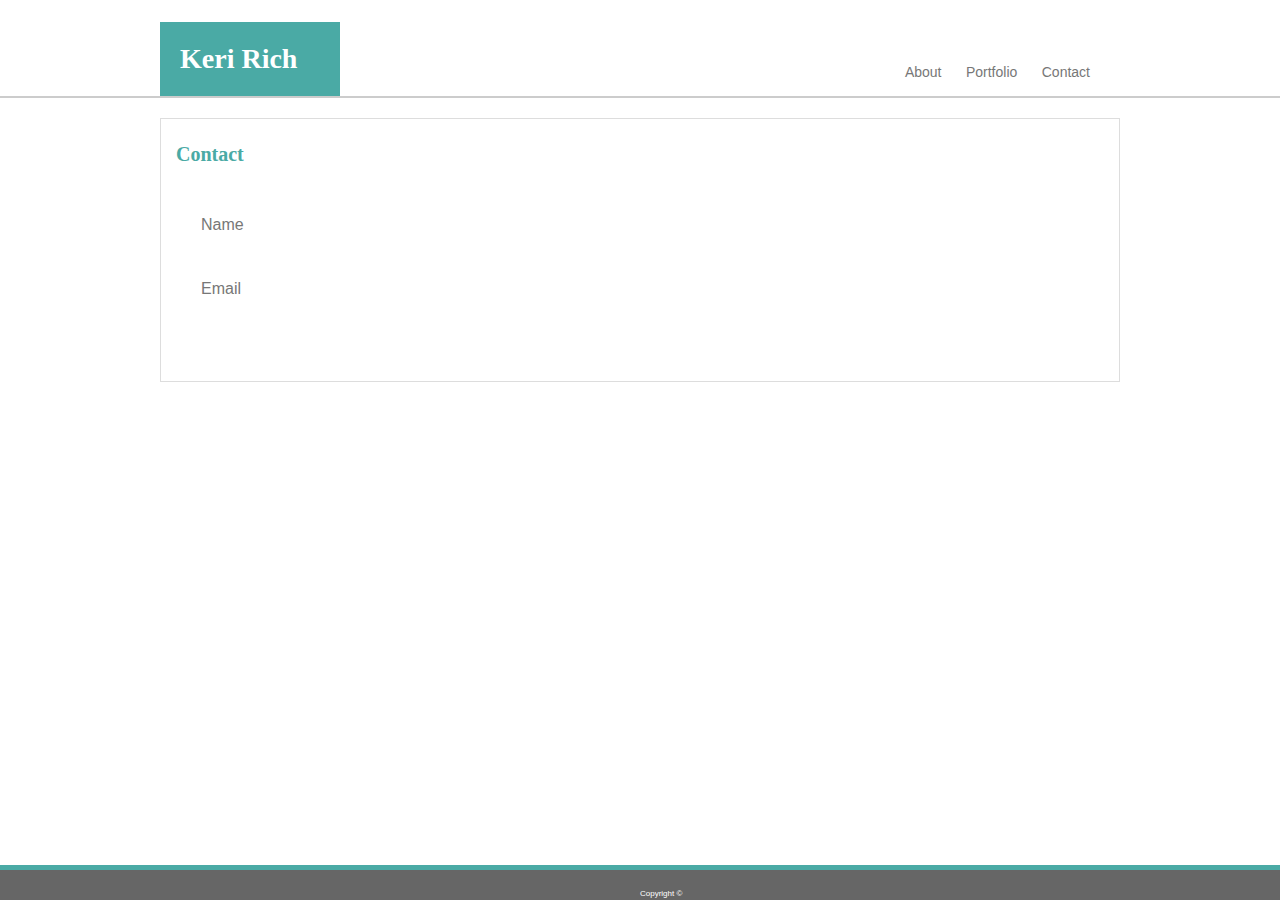
==== contact.html @ da44fb8f "Final cleanup of the nav on all pages" ====
<!DOCTYPE html>
<html lang="en">
<head>
    <meta charset="UTF-8">
    <meta name="viewport" content="width=device-width, initial-scale=1.0">
    <meta http-equiv="X-UA-Compatible" content="ie=edge">
    <title>Contact Info</title>
    <link rel = "stylesheet" href = "Assets/CSS/reset.css" />    
    <link rel = "stylesheet" href = "Assets/CSS/style.css" />
    <link rel = "stylesheet" href = "https://maxcdn.bootstrapcdn.com/bootstrap/4.0.0/css/bootstrap.min.css" />
</head>
<body background="Assets/Images/backgroundimage.png">
    <header>
            <div class="Heading-Box">
        <!-- Name box in the top right -->
            <h1 id="Name">Keri Rich</h1>
    
        <!-- Top left navigation bar -->
            <div id="NavBar">
                <a href="index.html">About</a>
                <a href="portfolio.html">Portfolio</a>
                <a href="contact.html">Contact</a>
            </div>
            </div>
    </header>
    <section>
        <div class="container">
            <div class="row">
                <div class="col-md-12">
                    <div class="Section-Heading">Contact</div>
                </div>
            </div>
        </div>
    
            <div id="Body-Text">
                <br>
                <p>Name</p>
                <br>
                <p>Email</p>
                <br>
            </div>
    
        </section>
    
        <footer>
            <div id="Footer-Text">
                Copyright &copy;
            </div>
        </footer>
    

</body>
</html>
---- Assets/CSS/style.css ----
header {
    background: white;
    border-bottom-style: solid;
    border-width: 2px;
    border-color: #cccccc; 
    padding-top: 40px;
    position: relative;
    overflow: auto;
  }  

.Heading-Box {
    width: 960px;
    height: 56px;  
    margin: auto;
  }

  h1 {
    padding: 20px;
    float: left;
    position: absolute;
    bottom: 0px;
    font-size: 28px;
    color: white;
    font-family: Georgia, 'Times New Roman', Times, serif;
    background:#4aaaa5;   
    font-weight: bold;
    z-index: 3;
    margin-bottom: 0px !important;
  }

  #NavBar {
      background: white;
      padding: 20px;
      text-align: right;
      color: #666666;
      z-index: 2;
      position: relative;
      bottom: 0;
      right: 0;
    }
    
section {
        margin-top: 20px;
        margin-bottom: 20px;
        padding-bottom: 20px;
        margin-left: auto;
        margin-right: auto;
        overflow: auto;
        clear: both;
        width: 960px;
        background: white;
        border-style: solid;
        border-width: thin;
        border-color: #dddddd; 
    }
    
    p {
        color: #777777;
        line-height: 1.5;
        font-family: Arial, Helvetica, sans-serif;
    }
    
    a {
        color: #777777 !important;
        font-family: Arial, Helvetica, sans-serif;
        padding: 10px;
        font-size: 14px;
        text-decoration: none;
    }
    
    h2 {
        font-family: Georgia, 'Times New Roman', Times, serif;
        font-weight: bold;
        color: #4aaaa5;
        margin: 20px;
        font-size: 20px;
    }

    .Section-Heading {
        font-family: Georgia, 'Times New Roman', Times, serif;
        font-weight: bold;
        color: #4aaaa5;
        font-size: 20px;
        margin-top: 20px;
    }

    h5 {
        font-family: Georgia, 'Times New Roman', Times, serif;
        font-weight: none;
        margin-bottom: 0px !important;
    }
    
#Name {
    padding: 20px;
    width: 180px;
    float: left;
    position: absolute;
    bottom: 0px;
    font-size: 28px;
    color: white;
    font-family: Georgia, 'Times New Roman', Times, serif;
    background:#4aaaa5;   
    font-weight: bold;
    z-index: 3;
  }
}    

#Section-Heading {
    padding-bottom: 20px;
    margin: 20px;
    border-bottom-style: solid;
    border-color: #cccccc;
    border-width: thin; 
    font-family: Georgia, 'Times New Roman', Times, serif;
    font-size: 24px;
}

#About-Me-Image {
    padding-right: 20px;
    margin-top: 20px;
    float: left;
}

#Body-Text {
    height: 100%;
    padding-left: 20px;
    padding-right: 20px;
    margin: 20px;
}


footer {
    clear: both;
    background:#666666;
    padding: 15px;
    border-top-style: solid;
    border-width: thick;
    width: 100%;
    border-color: #4aaaa5; 
    position: fixed;
    bottom: 0px;

}

#Footer-Text {
    color: white;
    text-align: center;
    font-size: 8px;
    position: absolute;
    bottom: 0px;
    left: 50%;
    font-family: Arial, Helvetica, sans-serif;
}
.card {
    margin: 20px;
    border: none;
}
.card-title {
    margin-bottom: 0px;
}

.card-deck {
    width: 960px;
    margin: auto;
}

.card-body {
    z-index: 3;
    position: absolute;
    bottom: 5px;
    background: #4aaaa5;
    color: white;
    width: 100%;
    text-align: center;
    vertical-align: center;
    padding: 1rem !important; 
}


.card-deck {
    clear: both;
}
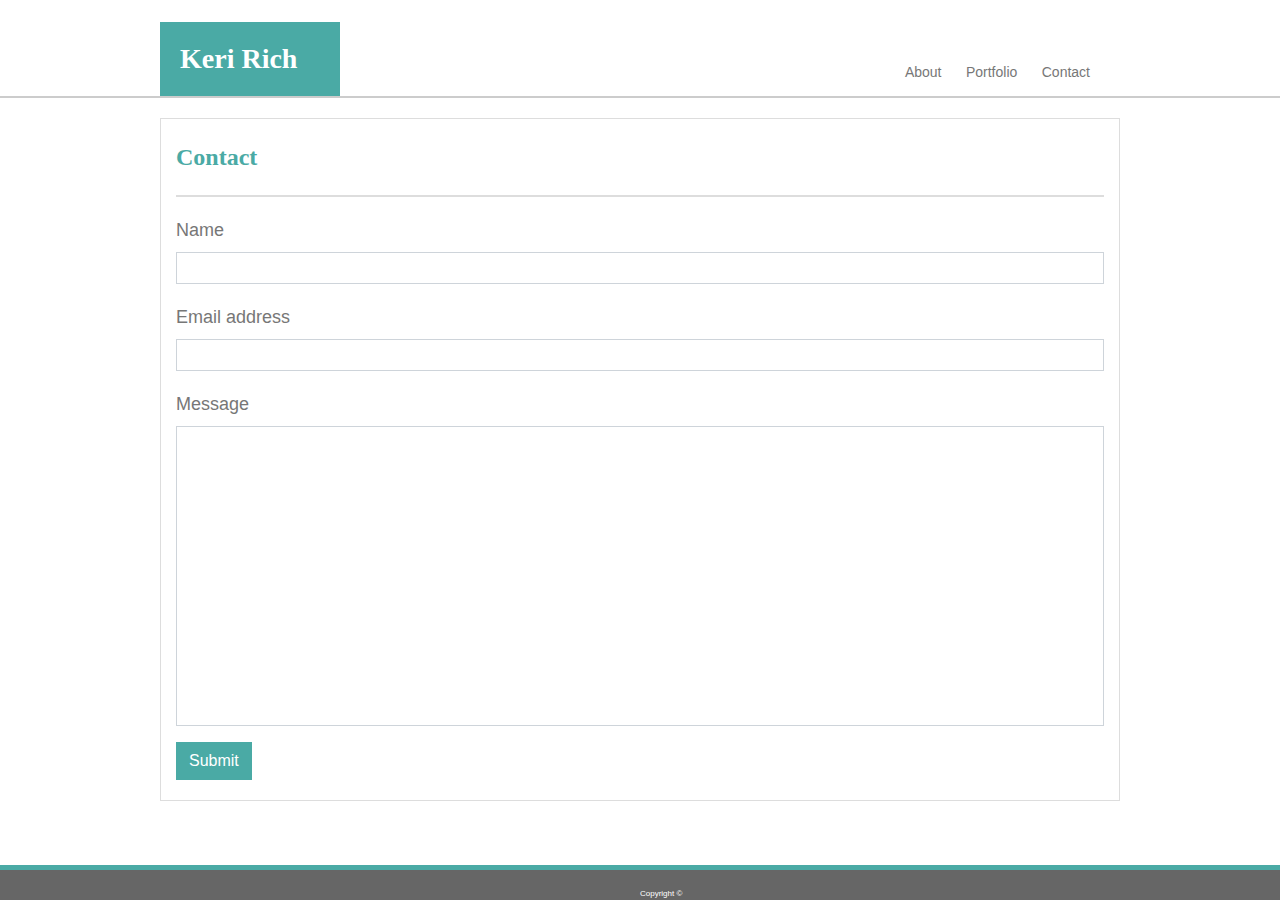
==== commit 72df8985: "Finishing up form fields" ====
--- a/contact.html
+++ b/contact.html
@@ -28,25 +28,42 @@
             <div class="row">
                 <div class="col-md-12">
                     <div class="Section-Heading">Contact</div>
+                    <div class = "Section-Border"></div>
+                </div>
+            </div>
+            <div class="row">
+                <div class="col-sm-12">
+                    <form>
+                        <!-- Name Input -->
+                        <div class="form-group">
+                            <label for="formGroupExampleInput">Name</label>
+                            <input type="text" class="form-control" id="formGroupInput" aria-describedby="nameHelp">
+                        </div>
+
+                        <!-- Email Input -->
+                        <div class="form-group">
+                            <label for="exampleInputEmail1">Email address</label>
+                                <input type="email" class="form-control" id="formGroupInput" aria-describedby="emailHelp">
+                        </div>    
+                        
+                        <!-- Message -->
+                        <div class="form-group">
+                                <label for="formGroupExampleInput">Message</label>
+                                <input type="text" class="form-control" id="messageGroupInput" aria-describedby="messageHelp">
+                        </div>    
+                        
+                        <button type="submit" class="btn">Submit</button>
+                    </form>
                 </div>
             </div>
         </div>
+    </section>
     
-            <div id="Body-Text">
-                <br>
-                <p>Name</p>
-                <br>
-                <p>Email</p>
-                <br>
-            </div>
-    
-        </section>
-    
-        <footer>
-            <div id="Footer-Text">
-                Copyright &copy;
-            </div>
-        </footer>
+    <footer>
+        <div id="Footer-Text">
+            Copyright &copy;
+        </div>
+    </footer>
     
 
 </body>
--- a/Assets/CSS/style.css
+++ b/Assets/CSS/style.css
@@ -56,7 +56,7 @@
     
     p {
         color: #777777;
-        line-height: 1.5;
+        line-height: 1.2;
         font-family: Arial, Helvetica, sans-serif;
     }
     
@@ -80,7 +80,14 @@
         font-family: Georgia, 'Times New Roman', Times, serif;
         font-weight: bold;
         color: #4aaaa5;
-        font-size: 20px;
+        font-size: 24px;
+        margin-top: 20px;
+    }
+    
+    .Section-Border {
+        border-bottom-style: solid;
+        border-bottom-width: 2px;
+        border-bottom-color: #dddddd; 
         margin-top: 20px;
     }
 
@@ -176,7 +183,30 @@
     padding: 1rem !important; 
 }
 
-
-.card-deck {
-    clear: both;
-}
+.form-group {
+    font-family: Arial, Helvetica, sans-serif;
+    color: #777777;
+    margin-top: 20px;
+    font-size: 18px;
+}
+
+.btn {
+    background-color: #4aaaa5;
+    color: white;
+    font-family: Arial, Helvetica, sans-serif;
+    text-align: center;
+    border-radius: 0rem !important;
+}
+
+#formGroupInput {
+    font-size: 12px;
+    color: #777777;
+    border-radius: 0rem !important;
+}
+
+#messageGroupInput {
+    font-size: 12px;
+    color: #777777;
+    border-radius: 0rem !important;
+    height: 300px;
+}